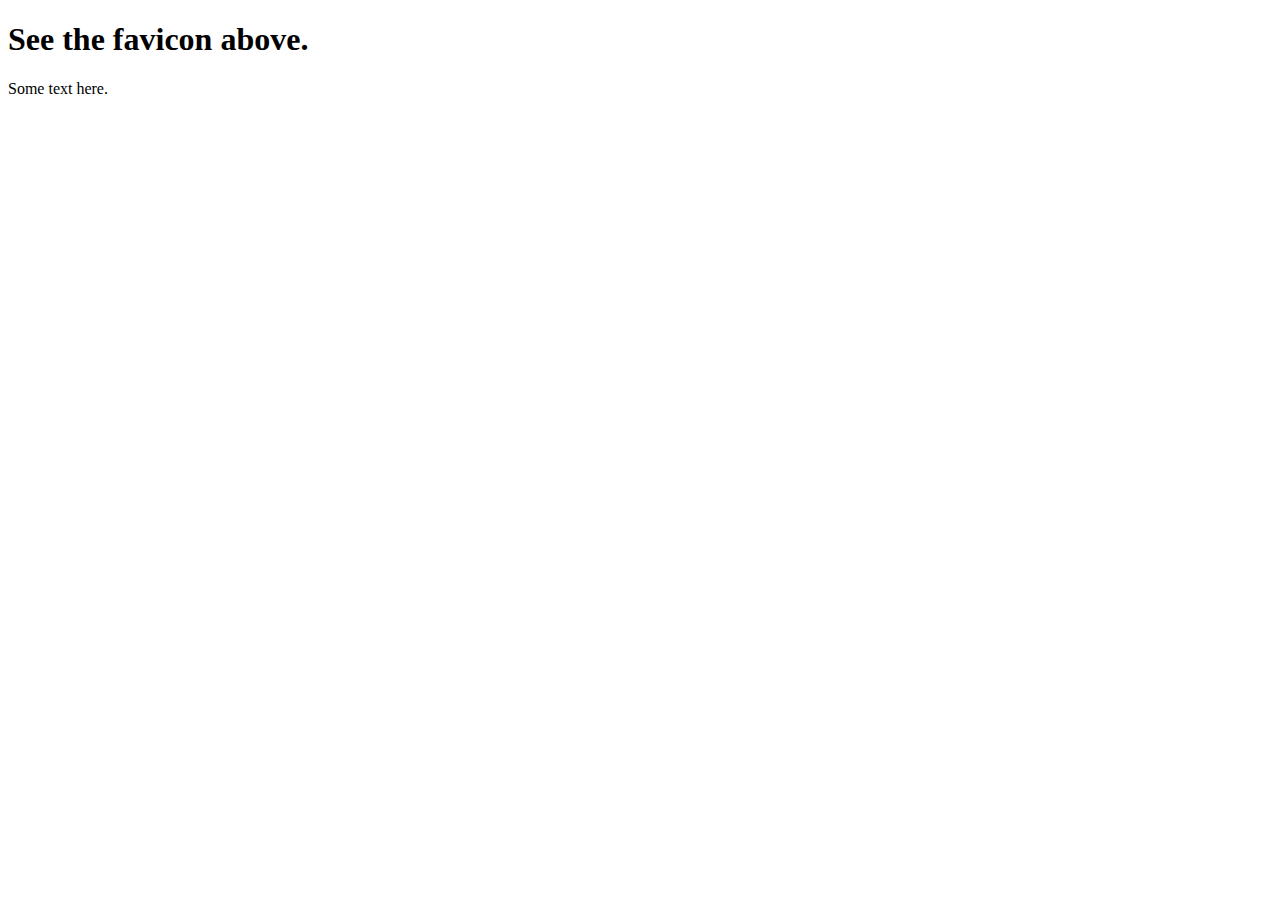
==== index2.html @ 24f75ff3 "added index2.html" ====
<!DOCTYPE html>
<!-- ICS2O-Unit1-06-HTML-Favicon -->
<html lang="en-ca">
  <head>
    <meta charset="utf-8">
    <meta name="description" content="My second webpage, with a favicon">
    <meta name="keywords" content="mths, ics2o">
    <meta name="author" content="Venika Sem">
    <meta name="viewport" content="width=device-width, initial-scale=1.0">
    <link rel="apple-touch-icon" sizes="180x180" href="./apple-touch-icon.png">
    <link rel="icon" type="image/png" sizes="32x32" href="./favicon-32x32.png">
    <link rel="icon" type="image/png" sizes="16x16" href="./favicon-16x16.png">
    <link rel="manifest" href="./site.webmanifest">
    <title>My second webpage, with a favicon</title>
  </head>
  <body>
    <h1>See the favicon above. </h1>
    <p>
      <div id="hello-world">Some text here.</div>
    </p>
  </body>
</html>
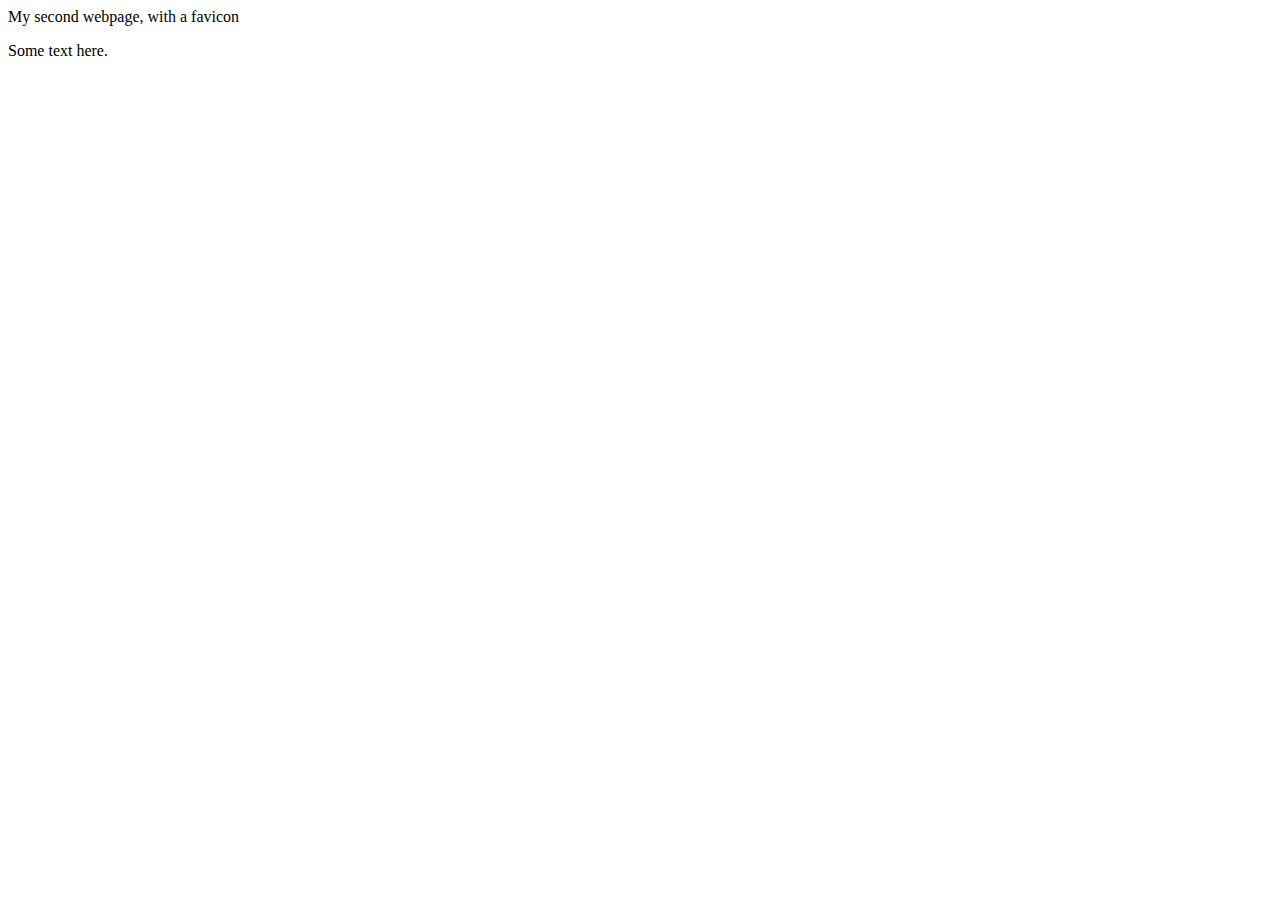
==== commit 1e9f039f: "added linters" ====
--- a/index2.html
+++ b/index2.html
@@ -11,10 +11,18 @@
     <link rel="icon" type="image/png" sizes="32x32" href="./favicon-32x32.png">
     <link rel="icon" type="image/png" sizes="16x16" href="./favicon-16x16.png">
     <link rel="manifest" href="./site.webmanifest">
+    <link rel="stylesheet" href="https://fonts.googleapis.com/icon?family=Material+Icons">
+    <link rel="stylesheet" href="https://code.getmdl.io/1.3.0/material.indigo-pink.min.css">
     <title>My second webpage, with a favicon</title>
   </head>
   <body>
-    <h1>See the favicon above. </h1>
+    <script defer src="https://code.getmdl.io/1.3.0/material.min.js"></script>
+    <div class = "mdl-layout mdl-js-layout mdl-layout--fixed-header">
+      <header class = "mdl-layout__header">
+        <div class = "mdl-layout__header-row">      
+          <span class = "mdl-layout-title">My second webpage, with a favicon</span>          
+        </div>          
+      </header>
     <p>
       <div id="hello-world">Some text here.</div>
     </p>
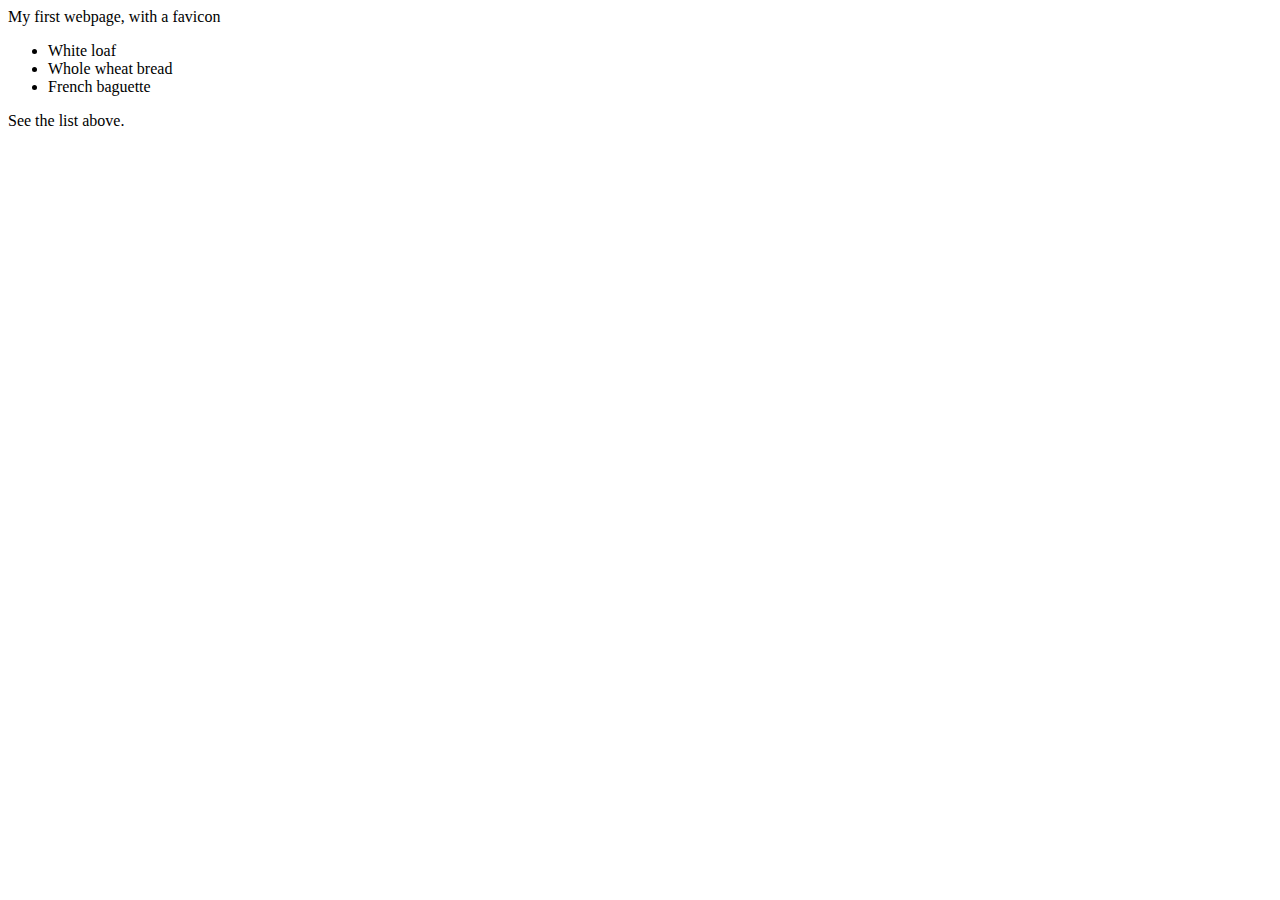
==== commit 228c50dd: "added index2.html" ====
--- a/index2.html
+++ b/index2.html
@@ -3,28 +3,48 @@
 <html lang="en-ca">
   <head>
     <meta charset="utf-8">
-    <meta name="description" content="My second webpage, with a favicon">
+    <meta name="description" content="My first webpage, with a favicon">
     <meta name="keywords" content="mths, ics2o">
     <meta name="author" content="Venika Sem">
     <meta name="viewport" content="width=device-width, initial-scale=1.0">
-    <link rel="apple-touch-icon" sizes="180x180" href="./apple-touch-icon.png">
-    <link rel="icon" type="image/png" sizes="32x32" href="./favicon-32x32.png">
-    <link rel="icon" type="image/png" sizes="16x16" href="./favicon-16x16.png">
-    <link rel="manifest" href="./site.webmanifest">
+    <link rel="stylesheet" href="./css/style.css">
+    <link rel="apple-touch-icon" sizes="180x180" href="apple-touch-icon.png">
+    <link rel="icon" type="image/png" sizes="32x32" href="favicon-32x32.png">
+    <link rel="icon" type="image/png" sizes="16x16" href="favicon-16x16.png">
+    <link rel="manifest" href="site.webmanifest">
     <link rel="stylesheet" href="https://fonts.googleapis.com/icon?family=Material+Icons">
-    <link rel="stylesheet" href="https://code.getmdl.io/1.3.0/material.indigo-pink.min.css">
-    <title>My second webpage, with a favicon</title>
+    <link rel="stylesheet" href="https://code.getmdl.io/1.3.0/material.green-pink.min.css">
+    <title>My first webpage, with a favicon</title>
   </head>
   <body>
     <script defer src="https://code.getmdl.io/1.3.0/material.min.js"></script>
     <div class = "mdl-layout mdl-js-layout mdl-layout--fixed-header">
       <header class = "mdl-layout__header">
         <div class = "mdl-layout__header-row">      
-          <span class = "mdl-layout-title">My second webpage, with a favicon</span>          
+          <span class = "mdl-layout-title">My first webpage, with a favicon</span>   
         </div>          
       </header>
+      <!-- Simple list -->
+<ul class="demo-list-item mdl-list">
+  <li class="mdl-list__item">
+    <span class="mdl-list__item-primary-content">
+      White loaf
+    </span>
+  </li>
+  <li class="mdl-list__item">
+    <span class="mdl-list__item-primary-content">
+      Whole wheat bread
+    </span>
+  </li>
+  <li class="mdl-list__item">
+    <span class="mdl-list__item-primary-content">
+      French baguette
+    </span>
+  </li>
+</ul>
     <p>
-      <div id="hello-world">Some text here.</div>
+      <div id="hello-world">See the list above.</div>
     </p>
+    </div>
   </body>
 </html>
--- a/css/style.css
+++ b/css/style.css
@@ -0,0 +1,10 @@
+/* Created by: Venika Sem
+ * Created on: Feb 2022
+ * This CSS file defines the style for index.html ICS2O-Unit1-04-HTML-CSS
+*/
+
+<style>
+  .demo-list-item {
+  width: 300px;
+}
+</style>
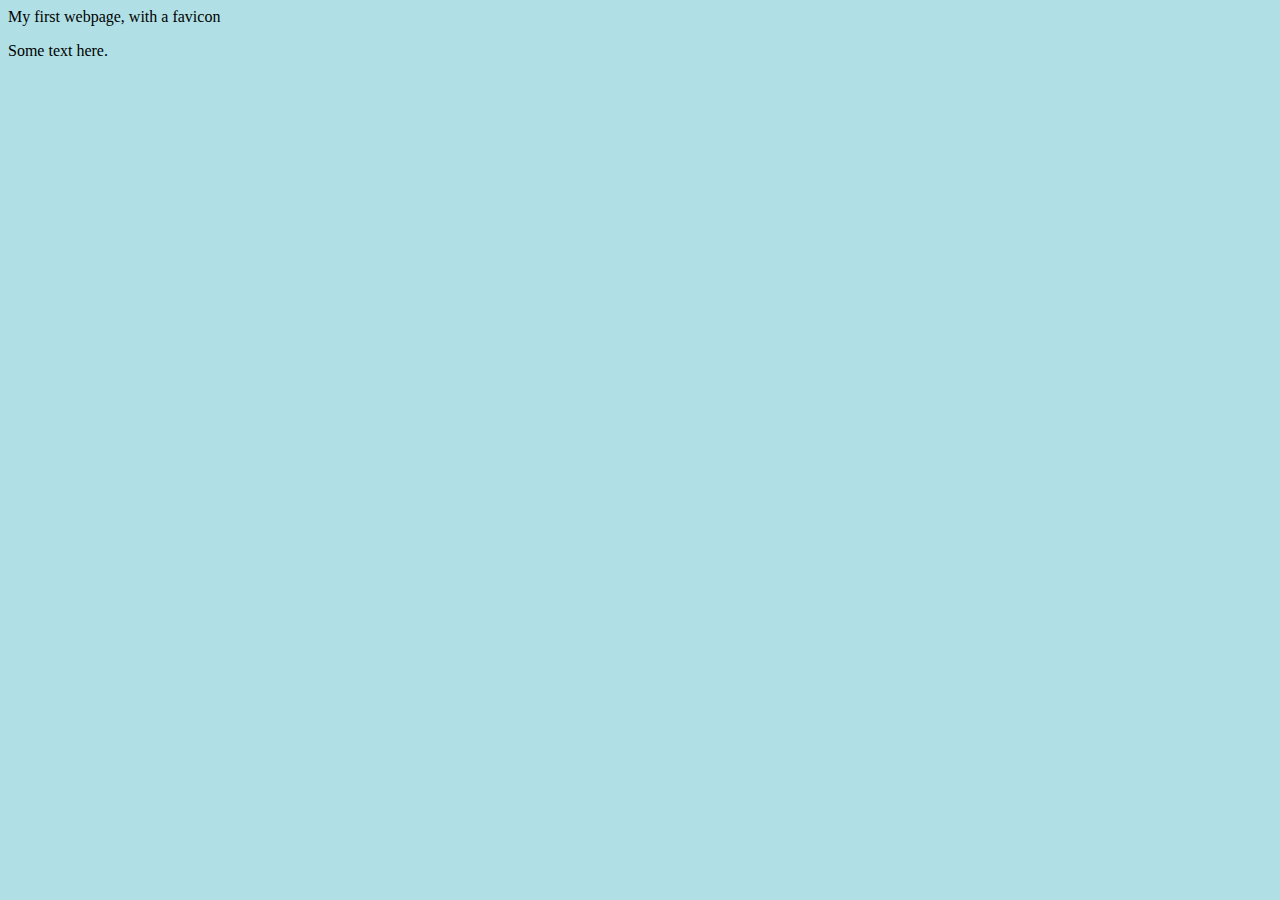
==== commit 4e262ec3: "changed index2.html" ====
--- a/index2.html
+++ b/index2.html
@@ -13,7 +13,7 @@
     <link rel="icon" type="image/png" sizes="16x16" href="favicon-16x16.png">
     <link rel="manifest" href="site.webmanifest">
     <link rel="stylesheet" href="https://fonts.googleapis.com/icon?family=Material+Icons">
-    <link rel="stylesheet" href="https://code.getmdl.io/1.3.0/material.green-pink.min.css">
+    <link rel="stylesheet" href="https://code.getmdl.io/1.3.0/material.pink-deep_purple.min.css">
     <title>My first webpage, with a favicon</title>
   </head>
   <body>
@@ -21,30 +21,12 @@
     <div class = "mdl-layout mdl-js-layout mdl-layout--fixed-header">
       <header class = "mdl-layout__header">
         <div class = "mdl-layout__header-row">      
-          <span class = "mdl-layout-title">My first webpage, with a favicon</span>   
+          <span class = "mdl-layout-title">My first webpage, with a favicon</span> 
         </div>          
       </header>
-      <!-- Simple list -->
-<ul class="demo-list-item mdl-list">
-  <li class="mdl-list__item">
-    <span class="mdl-list__item-primary-content">
-      White loaf
-    </span>
-  </li>
-  <li class="mdl-list__item">
-    <span class="mdl-list__item-primary-content">
-      Whole wheat bread
-    </span>
-  </li>
-  <li class="mdl-list__item">
-    <span class="mdl-list__item-primary-content">
-      French baguette
-    </span>
-  </li>
-</ul>
-    <p>
-      <div id="hello-world">See the list above.</div>
-    </p>
+      <p>
+       <div id="hello-world">Some text here.</div>
+      </p>
     </div>
   </body>
 </html>
--- a/css/style.css
+++ b/css/style.css
@@ -1,10 +1,8 @@
 /* Created by: Venika Sem
- * Created on: Feb 2022
- * This CSS file defines the style for index.html ICS2O-Unit1-04-HTML-CSS
+ * Created on: Mar 2022
+ * This CSS file defines the style for index2.html ICS2O-Unit1-06-HTML-Favicon
 */
 
-<style>
-  .demo-list-item {
-  width: 300px;
+body {
+  background-color: powderblue;
 }
-</style>
